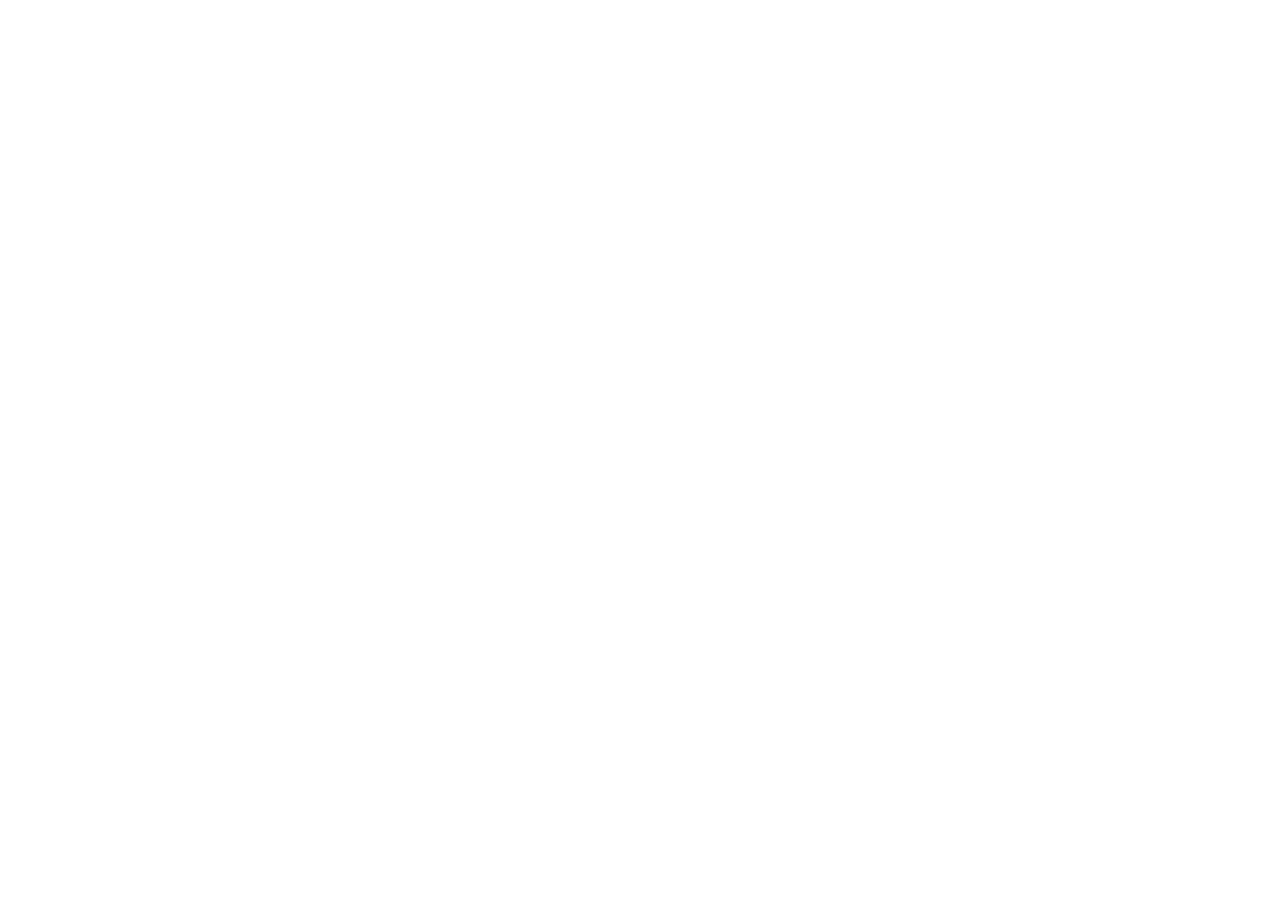
==== index.html @ 03c6f702 "Add files via upload" ====
<!DOCTYPE html>
<html lang="en">
<head>
  <meta charset="UTF-8">
  <meta http-equiv="X-UA-Compatible" content="IE=edge">
  <meta name="viewport" content="width=device-width, initial-scale=1.0">
  <title>Document</title>
</head>
<body>
  
</body>
</html>
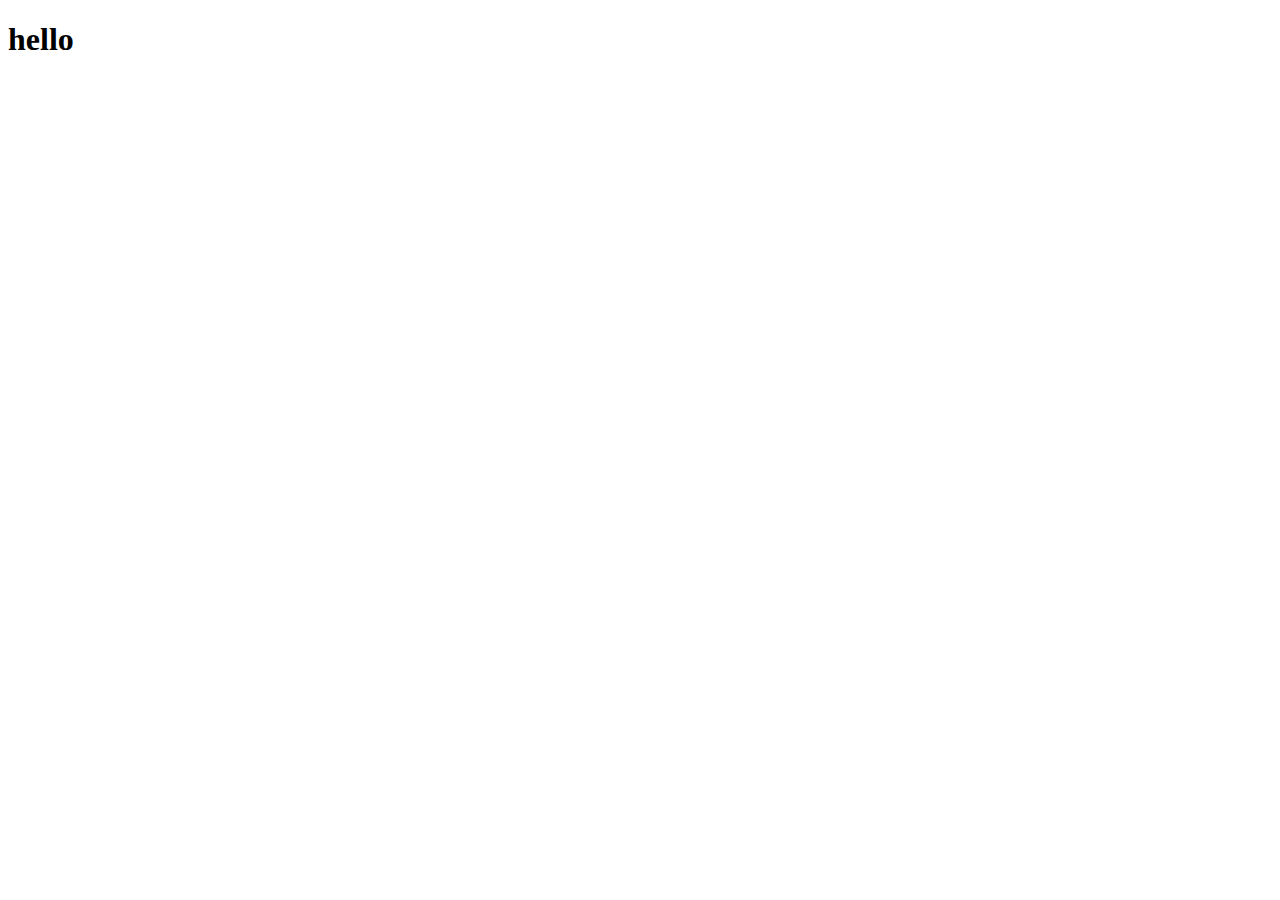
==== commit d00ba998: "index push" ====
--- a/index.html
+++ b/index.html
@@ -7,6 +7,6 @@
   <title>Document</title>
 </head>
 <body>
-  
+  <h1>hello</h1>
 </body>
 </html>